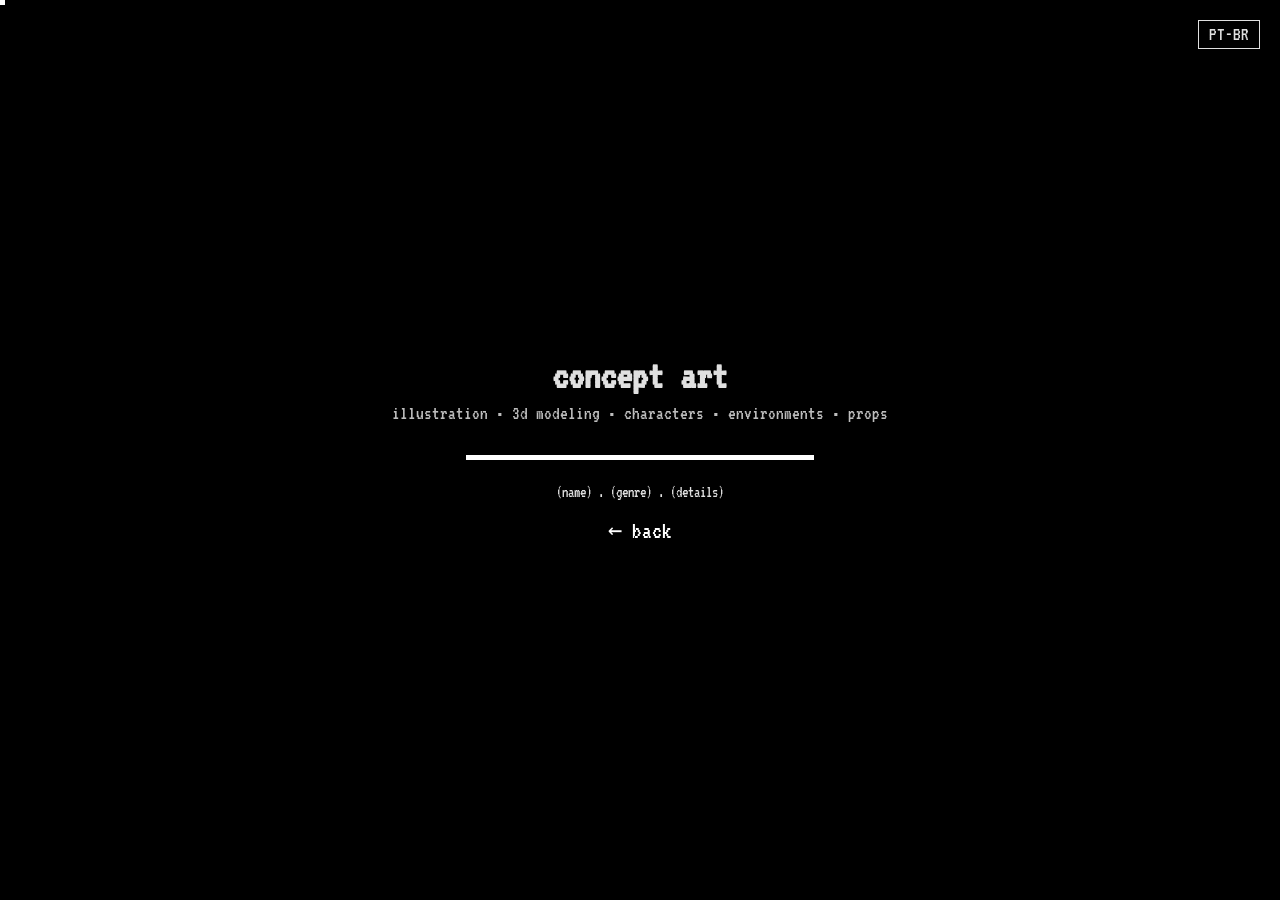
==== concept-art.html @ d22a97db "Correção viewport" ====
<!DOCTYPE html>
<html lang="en">
<head>
  <meta charset="UTF-8" />
  <meta name="viewport" content="width=device-width, initial-scale=1.0" />
  <title>concept art | varbie.games</title>
  <link rel="preconnect" href="https://fonts.googleapis.com">
  <link rel="preconnect" href="https://fonts.gstatic.com" crossorigin>
  <link href="https://fonts.googleapis.com/css2?family=VT323&display=swap" rel="stylesheet">
  <link rel="stylesheet" href="css/style.css">

</head>
<body>

  <button id="lang-toggle">EN</button>
  <script src="lang.js"></script>

  <main class="container">
    
  <h1 
      data-en="concept art"
      data-pt="arte conceitual">concept art</h1>
    <p class="subtitle"
      data-en="illustration • 3d modeling • characters • environments • props"
      data-pt="ilustração • modelagem 3d • personagens • ambientes • props">
      illustration • 3d modeling • characters • environments • props
    </p>

    <hr class="divider">

  <section id="projects">
  <ul class="terminal-list"
      data-en="(name) . (genre) . (details)"
      data-pt="(nome) . (gênero) . (detalhes)">
    (name) . (genre) . (details)</a><br>
  </ul>

  <br>

    <nav class="menu">
      <a href="index.html"
      data-en="← back"
      data-pt="← voltar">← back</a>
    </nav>
  </main>

<div class="cursor"></div>
<link rel="stylesheet" href="cursor.css">
<script src="cursor.js"></script>

</body>
</html>
---- css/style.css ----
* {
  margin: 0;
  padding: 0;
  box-sizing: border-box;
}

body {
  background-color: #000;
  color: #e0e0e0;
  font-family: 'VT323', monospace;
  height: 100vh;
  display: flex;
  align-items: center;
  justify-content: center;
}

.container {
  text-align: center;
}

h1 {
  font-size: 2.5rem;
  margin-bottom: 0.5rem;
}

.subtitle {
  font-size: 1.2rem;
  margin-bottom: 2rem;
  color: #bdbdbd;
}

a,
a:visited {
  color: #ffffff;
  text-decoration: none;
}

a:hover,
a:active {
  color: #ffffff;
  text-decoration: underline;
}

.menu {
  display: flex;
  flex-direction: column;
  gap: 1rem;
}

.menu a {
  font-size: 1.5rem;
}

.divider {
  border: none;
  height: 5px;
  background-color: #ffffff; 
  width: 70%;
  margin: 1.5rem auto;
}

.pdf-box {
  width: 80vw;
  max-width: 800px;
  height: 70vh;
  margin: 0 auto 1rem auto;
  border: 1px solid #444;
}

.pdf-box iframe {
  width: 100%;
  height: 100%;
  border: none;
}

.download-link {
  margin-bottom: 1.5rem;
  font-size: 1.2rem;
}

#lang-toggle {
  position: fixed;
  top: 20px;
  right: 20px;
  background: none;
  border: 1px solid #e0e0e0;
  color: #e0e0e0;
  font-family: 'VT323', monospace;
  font-size: 1.2rem;
  padding: 4px 10px;
  cursor: pointer;
}

#lang-toggle:hover {
  background-color: #e0e0e0;
  color: #000;
}
---- cursor.css ----
.cursor {
  position: fixed;
  top: 0;
  left: 0;
  width: 10px;
  height: 10px;
  background: #ffffff;
  pointer-events: none;
  transform: translate(-50%, -50%);
  z-index: 10000;
  border: 1px solid #ffffff;
}

.particle {
  position: fixed;
  width: 3px;
  height: 3px;
  background: #ffffff;
  pointer-events: none;
  z-index: 9999;
  opacity: 1;
  transform: translate(-50%, -50%);
  border-radius: 2px;
}

body,
a,
button,
input,
textarea {
  cursor: none !important;
}
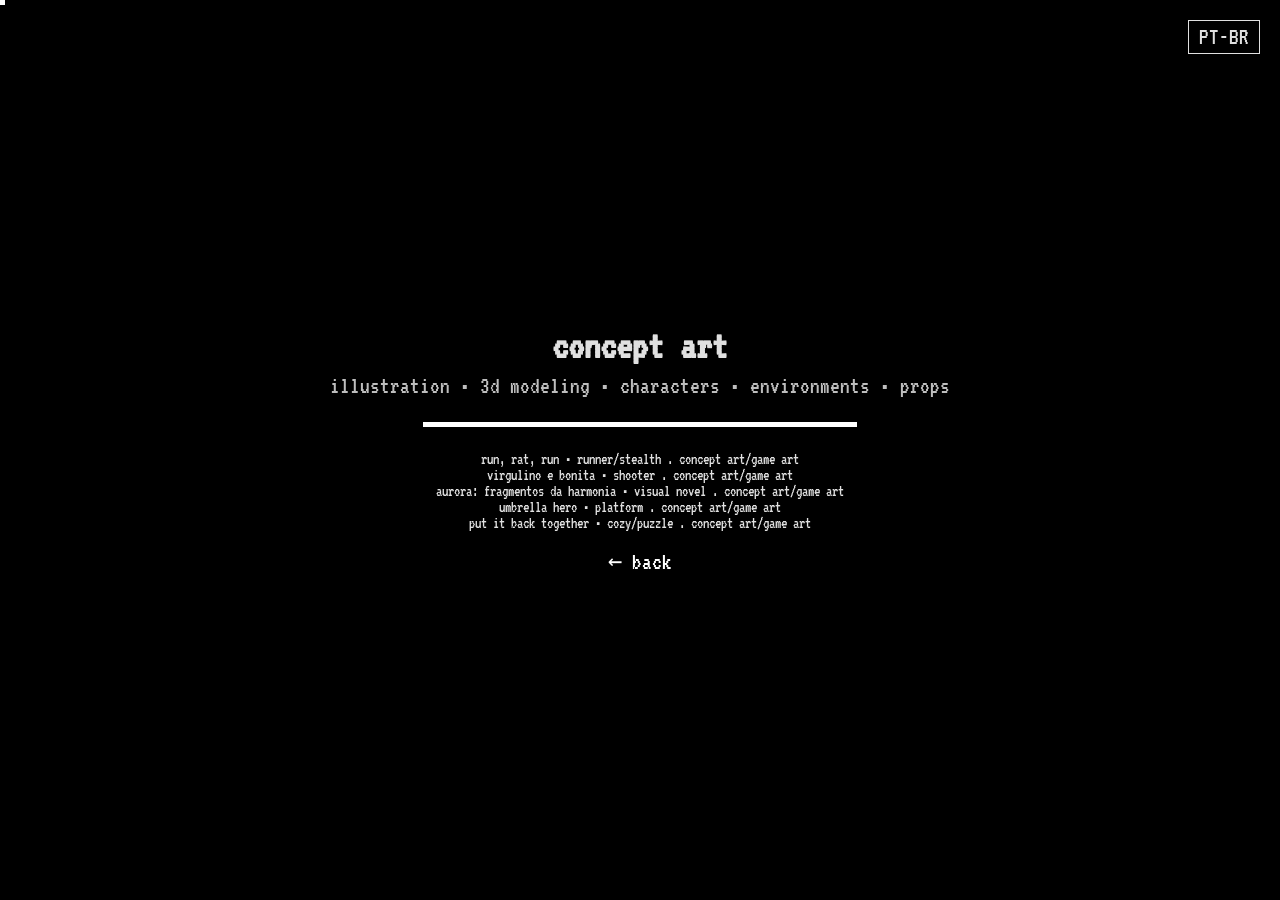
==== commit 62bc243d: "Att do site" ====
--- a/concept-art.html
+++ b/concept-art.html
@@ -8,6 +8,7 @@
   <link rel="preconnect" href="https://fonts.gstatic.com" crossorigin>
   <link href="https://fonts.googleapis.com/css2?family=VT323&display=swap" rel="stylesheet">
   <link rel="stylesheet" href="css/style.css">
+  <link rel="icon" href="assets/favicon.ico" type="image/x-icon">
 
 </head>
 <body>
@@ -30,11 +31,30 @@
 
   <section id="projects">
   <ul class="terminal-list"
-      data-en="(name) . (genre) . (details)"
-      data-pt="(nome) . (gênero) . (detalhes)">
-    (name) . (genre) . (details)</a><br>
+      data-en="run, rat, run • runner/stealth . concept art/game art"
+      data-pt="run, rat, run • runner/furtividade . arte conceitual/arte para jogos">
+    (text)</a><br>
   </ul>
-
+ <ul class="terminal-list"
+      data-en="virgulino e bonita • shooter . concept art/game art"
+      data-pt="virgulino e bonita • tiro . arte conceitual/arte para jogos">
+    (text)</a><br>
+  </ul>
+   <ul class="terminal-list"
+      data-en="aurora: fragmentos da harmonia • visual novel . concept art/game art"
+      data-pt="aurora: fragmentos da harmonia • narrativa interativa . arte conceitual/arte para jogos">
+    (text)</a><br>
+  </ul>
+    <ul class="terminal-list"
+      data-en="umbrella hero • platform . concept art/game art"
+      data-pt="umbrella hero • plataforma . arte conceitual/arte para jogos">
+    (text)</a><br>
+  </ul>
+      <ul class="terminal-list"
+      data-en="put it back together • cozy/puzzle . concept art/game art"
+      data-pt="put it back together • aconchegante/quebra-cabeça . arte conceitual/arte para jogos">
+    (text)</a><br>
+  </ul>
   <br>
 
     <nav class="menu">
--- a/css/style.css
+++ b/css/style.css
@@ -24,8 +24,8 @@
 }
 
 .subtitle {
-  font-size: 1.2rem;
-  margin-bottom: 2rem;
+  font-size: 1.5rem;
+  margin-bottom: 1rem;
   color: #bdbdbd;
 }
 
@@ -75,7 +75,7 @@
 
 .download-link {
   margin-bottom: 1.5rem;
-  font-size: 1.2rem;
+  font-size: 1.5rem;
 }
 
 #lang-toggle {
@@ -86,7 +86,7 @@
   border: 1px solid #e0e0e0;
   color: #e0e0e0;
   font-family: 'VT323', monospace;
-  font-size: 1.2rem;
+  font-size: 1.5rem;
   padding: 4px 10px;
   cursor: pointer;
 }
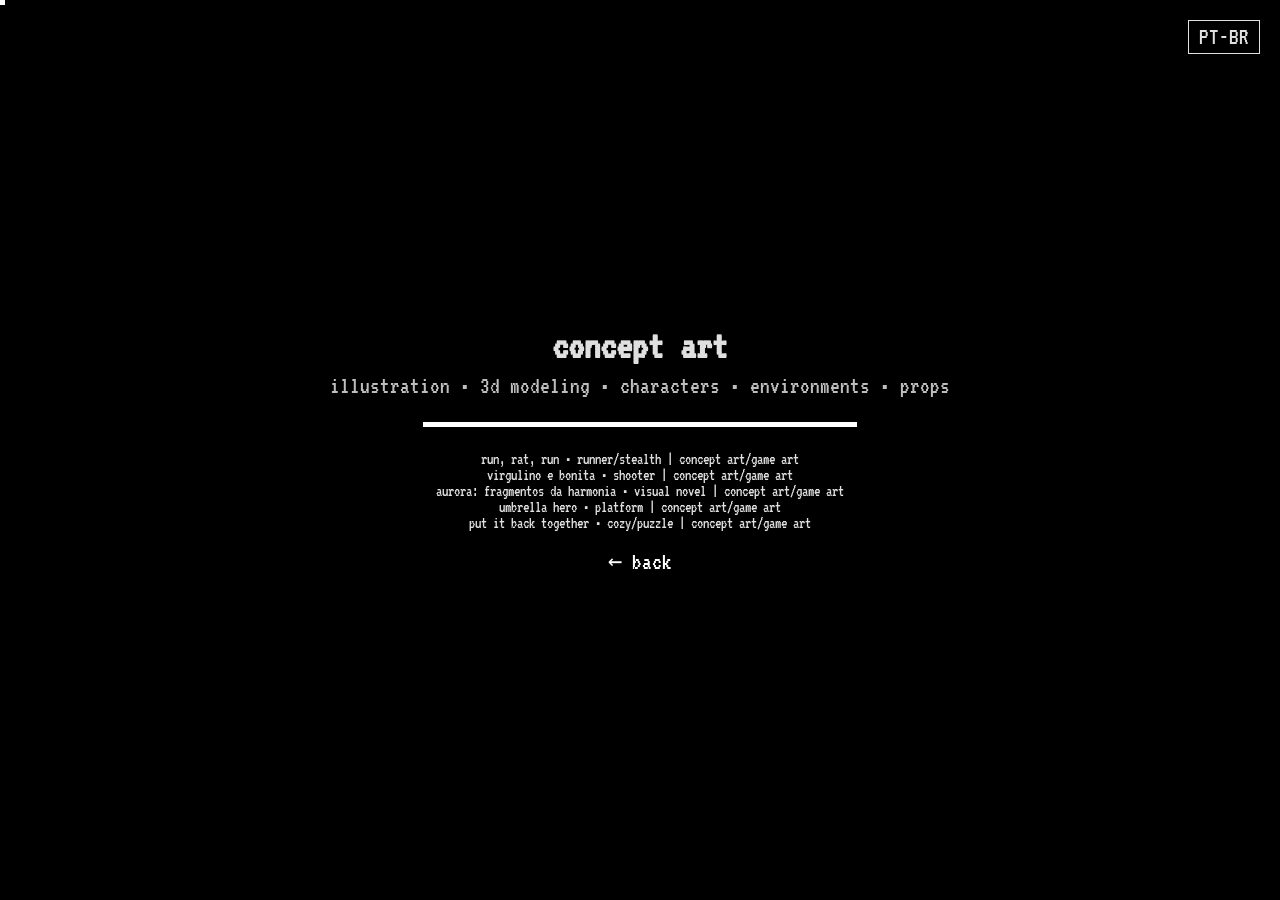
==== commit cfd33ffa: "Atualização de currículo" ====
--- a/concept-art.html
+++ b/concept-art.html
@@ -31,28 +31,28 @@
 
   <section id="projects">
   <ul class="terminal-list"
-      data-en="run, rat, run • runner/stealth . concept art/game art"
-      data-pt="run, rat, run • runner/furtividade . arte conceitual/arte para jogos">
+      data-en="run, rat, run • runner/stealth | concept art/game art"
+      data-pt="run, rat, run • runner/furtividade | arte conceitual/arte para jogos">
     (text)</a><br>
   </ul>
  <ul class="terminal-list"
-      data-en="virgulino e bonita • shooter . concept art/game art"
-      data-pt="virgulino e bonita • tiro . arte conceitual/arte para jogos">
+      data-en="virgulino e bonita • shooter | concept art/game art"
+      data-pt="virgulino e bonita • tiro | arte conceitual/arte para jogos">
     (text)</a><br>
   </ul>
    <ul class="terminal-list"
-      data-en="aurora: fragmentos da harmonia • visual novel . concept art/game art"
-      data-pt="aurora: fragmentos da harmonia • narrativa interativa . arte conceitual/arte para jogos">
+      data-en="aurora: fragmentos da harmonia • visual novel | concept art/game art"
+      data-pt="aurora: fragmentos da harmonia • narrativa interativa | arte conceitual/arte para jogos">
     (text)</a><br>
   </ul>
     <ul class="terminal-list"
-      data-en="umbrella hero • platform . concept art/game art"
-      data-pt="umbrella hero • plataforma . arte conceitual/arte para jogos">
+      data-en="umbrella hero • platform | concept art/game art"
+      data-pt="umbrella hero • plataforma | arte conceitual/arte para jogos">
     (text)</a><br>
   </ul>
       <ul class="terminal-list"
-      data-en="put it back together • cozy/puzzle . concept art/game art"
-      data-pt="put it back together • aconchegante/quebra-cabeça . arte conceitual/arte para jogos">
+      data-en="put it back together • cozy/puzzle | concept art/game art"
+      data-pt="put it back together • aconchegante/quebra-cabeça | arte conceitual/arte para jogos">
     (text)</a><br>
   </ul>
   <br>
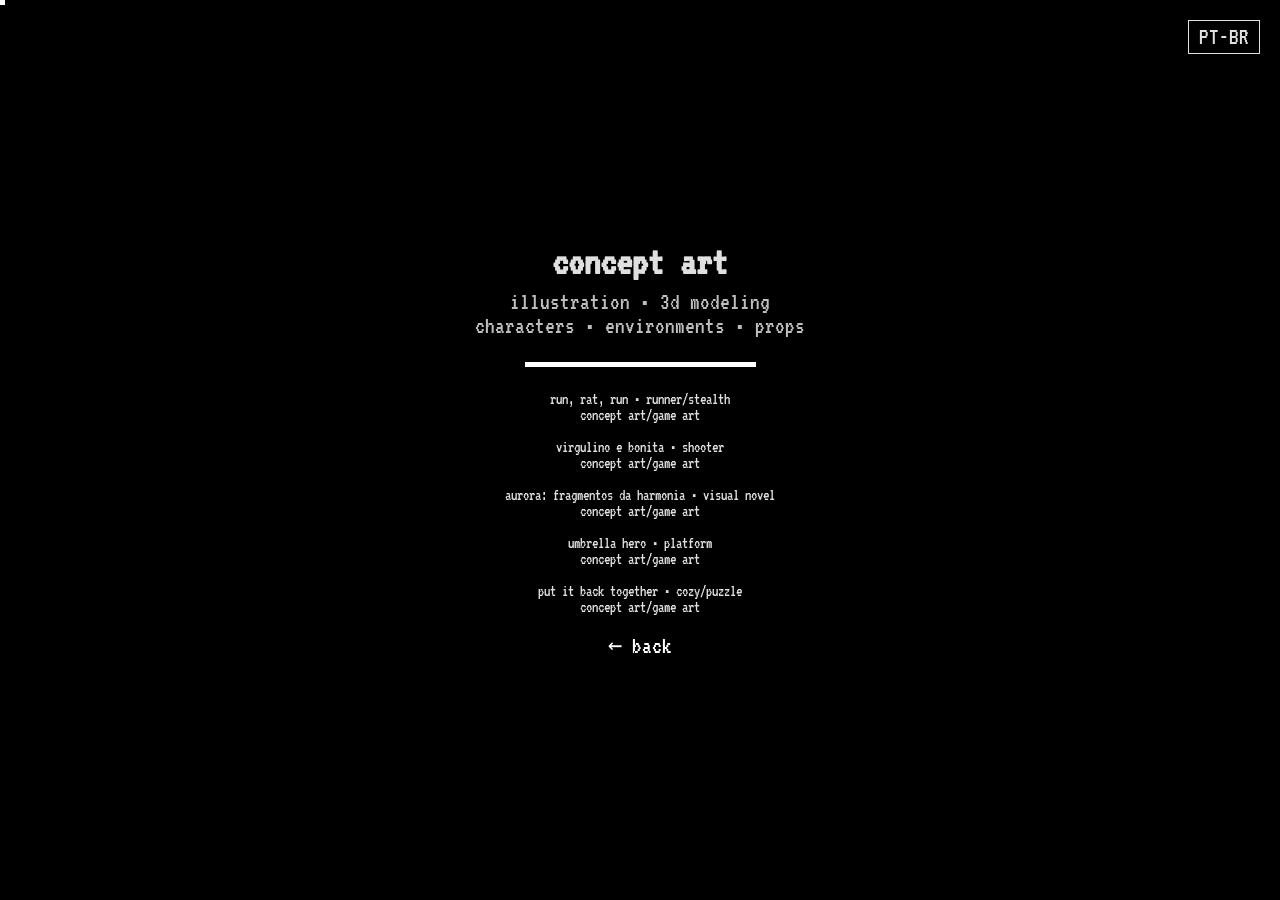
==== commit 2cccefff: "Ajustes para mobile" ====
--- a/concept-art.html
+++ b/concept-art.html
@@ -22,37 +22,37 @@
       data-en="concept art"
       data-pt="arte conceitual">concept art</h1>
     <p class="subtitle"
-      data-en="illustration • 3d modeling • characters • environments • props"
-      data-pt="ilustração • modelagem 3d • personagens • ambientes • props">
-      illustration • 3d modeling • characters • environments • props
+      data-en="illustration • 3d modeling<br>characters • environments • props"
+      data-pt="ilustração • modelagem 3d<br>personagens • ambientes • props">
+      (text)
     </p>
 
     <hr class="divider">
 
   <section id="projects">
   <ul class="terminal-list"
-      data-en="run, rat, run • runner/stealth | concept art/game art"
-      data-pt="run, rat, run • runner/furtividade | arte conceitual/arte para jogos">
-    (text)</a><br>
-  </ul>
+      data-en="run, rat, run • runner/stealth<br>concept art/game art"
+      data-pt="run, rat, run • runner/furtividade<br>arte conceitual/arte para jogos">
+    (text)</a>
+  </ul><br>
  <ul class="terminal-list"
-      data-en="virgulino e bonita • shooter | concept art/game art"
-      data-pt="virgulino e bonita • tiro | arte conceitual/arte para jogos">
-    (text)</a><br>
-  </ul>
+      data-en="virgulino e bonita • shooter<br>concept art/game art"
+      data-pt="virgulino e bonita • tiro<br>arte conceitual/arte para jogos">
+    (text)</a>
+  </ul><br>
    <ul class="terminal-list"
-      data-en="aurora: fragmentos da harmonia • visual novel | concept art/game art"
-      data-pt="aurora: fragmentos da harmonia • narrativa interativa | arte conceitual/arte para jogos">
-    (text)</a><br>
-  </ul>
+      data-en="aurora: fragmentos da harmonia • visual novel<br>concept art/game art"
+      data-pt="aurora: fragmentos da harmonia • narrativa interativa<br>arte conceitual/arte para jogos">
+    (text)</a>
+  </ul><br>
     <ul class="terminal-list"
-      data-en="umbrella hero • platform | concept art/game art"
-      data-pt="umbrella hero • plataforma | arte conceitual/arte para jogos">
-    (text)</a><br>
-  </ul>
+      data-en="umbrella hero • platform<br>concept art/game art"
+      data-pt="umbrella hero • plataforma<br>arte conceitual/arte para jogos">
+    (text)</a>
+  </ul><br>
       <ul class="terminal-list"
-      data-en="put it back together • cozy/puzzle | concept art/game art"
-      data-pt="put it back together • aconchegante/quebra-cabeça | arte conceitual/arte para jogos">
+      data-en="put it back together • cozy/puzzle<br>concept art/game art"
+      data-pt="put it back together • aconchegante/quebra-cabeça<br>arte conceitual/arte para jogos">
     (text)</a><br>
   </ul>
   <br>
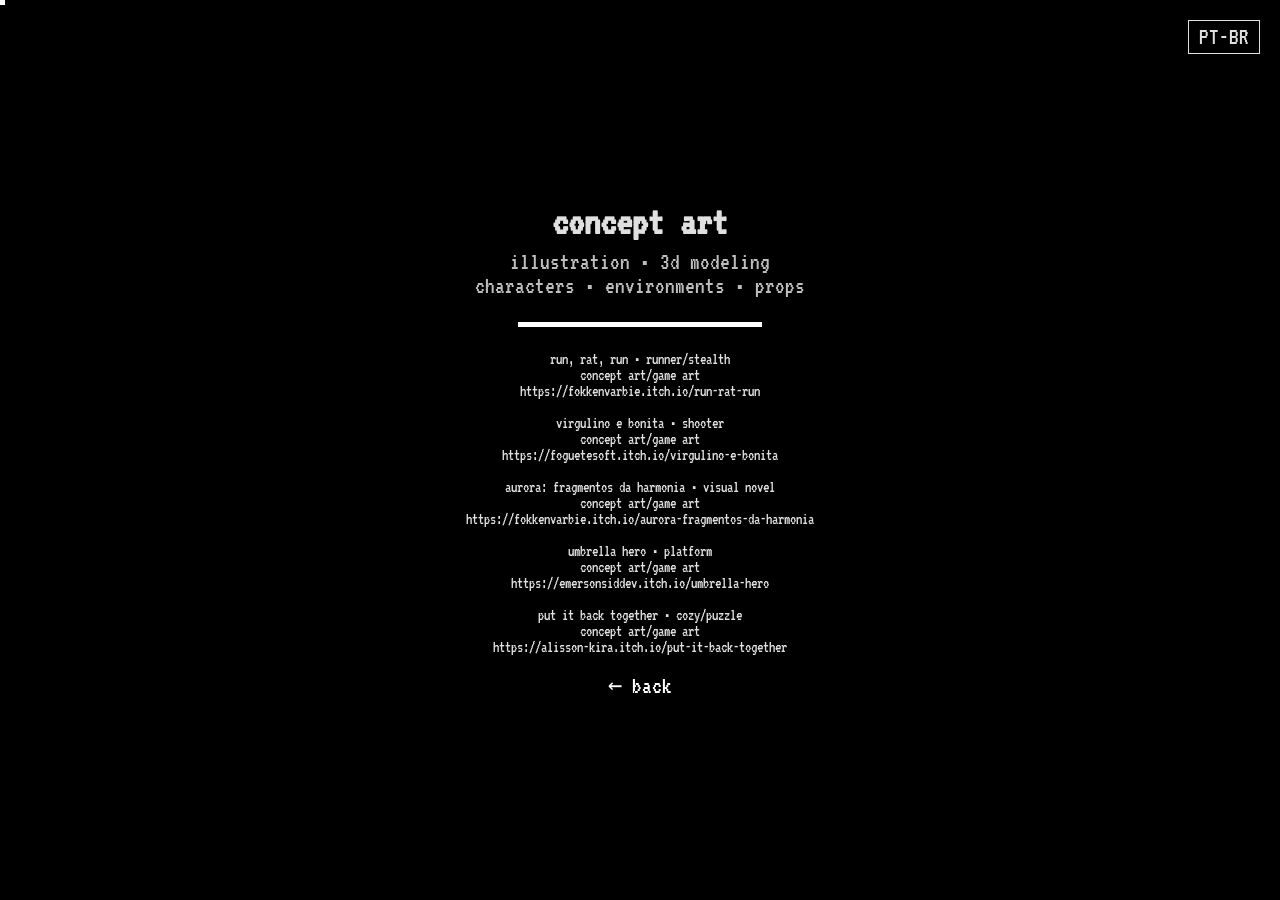
==== commit 9469e9c7: "Links adicionados" ====
--- a/concept-art.html
+++ b/concept-art.html
@@ -31,28 +31,28 @@
 
   <section id="projects">
   <ul class="terminal-list"
-      data-en="run, rat, run • runner/stealth<br>concept art/game art"
-      data-pt="run, rat, run • runner/furtividade<br>arte conceitual/arte para jogos">
+      data-en="run, rat, run • runner/stealth<br>concept art/game art<br>https://fokkenvarbie.itch.io/run-rat-run"
+      data-pt="run, rat, run • runner/furtividade<br>arte conceitual/arte para jogos<br>https://fokkenvarbie.itch.io/run-rat-run">
     (text)</a>
   </ul><br>
  <ul class="terminal-list"
-      data-en="virgulino e bonita • shooter<br>concept art/game art"
-      data-pt="virgulino e bonita • tiro<br>arte conceitual/arte para jogos">
+      data-en="virgulino e bonita • shooter<br>concept art/game art<br>https://foguetesoft.itch.io/virgulino-e-bonita"
+      data-pt="virgulino e bonita • tiro<br>arte conceitual/arte para jogos<br>https://foguetesoft.itch.io/virgulino-e-bonita">
     (text)</a>
   </ul><br>
    <ul class="terminal-list"
-      data-en="aurora: fragmentos da harmonia • visual novel<br>concept art/game art"
-      data-pt="aurora: fragmentos da harmonia • narrativa interativa<br>arte conceitual/arte para jogos">
+      data-en="aurora: fragmentos da harmonia • visual novel<br>concept art/game art<br>https://fokkenvarbie.itch.io/aurora-fragmentos-da-harmonia"
+      data-pt="aurora: fragmentos da harmonia • narrativa interativa<br>arte conceitual/arte para jogos<br>https://fokkenvarbie.itch.io/aurora-fragmentos-da-harmonia">
     (text)</a>
   </ul><br>
     <ul class="terminal-list"
-      data-en="umbrella hero • platform<br>concept art/game art"
-      data-pt="umbrella hero • plataforma<br>arte conceitual/arte para jogos">
+      data-en="umbrella hero • platform<br>concept art/game art<br>https://emersonsiddev.itch.io/umbrella-hero"
+      data-pt="umbrella hero • plataforma<br>arte conceitual/arte para jogos<br>https://emersonsiddev.itch.io/umbrella-hero">
     (text)</a>
   </ul><br>
       <ul class="terminal-list"
-      data-en="put it back together • cozy/puzzle<br>concept art/game art"
-      data-pt="put it back together • aconchegante/quebra-cabeça<br>arte conceitual/arte para jogos">
+      data-en="put it back together • cozy/puzzle<br>concept art/game art<br>https://alisson-kira.itch.io/put-it-back-together"
+      data-pt="put it back together • aconchegante/quebra-cabeça<br>arte conceitual/arte para jogos<br>https://alisson-kira.itch.io/put-it-back-together">
     (text)</a><br>
   </ul>
   <br>
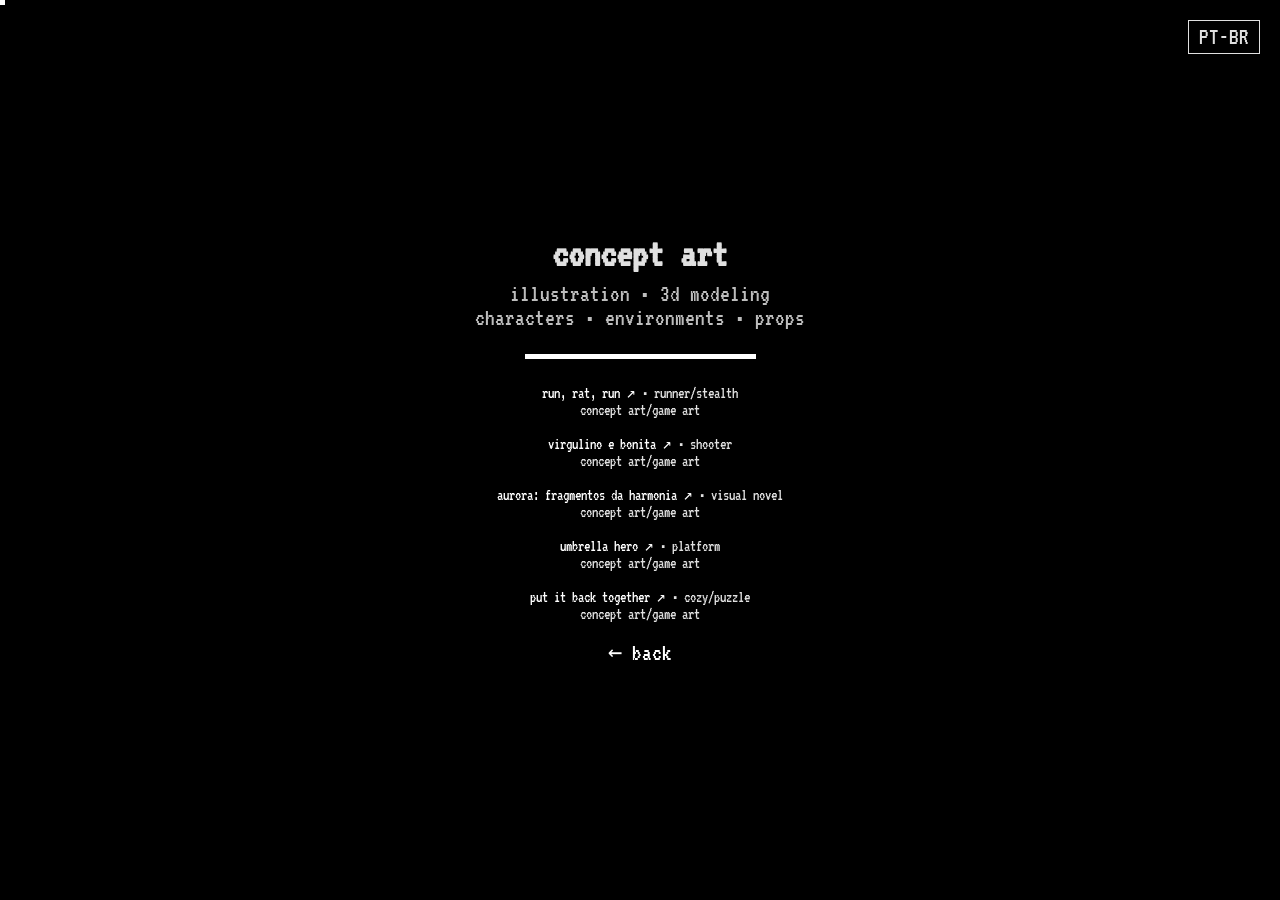
==== commit 88707330: "Links atualizados" ====
--- a/concept-art.html
+++ b/concept-art.html
@@ -31,28 +31,28 @@
 
   <section id="projects">
   <ul class="terminal-list"
-      data-en="run, rat, run • runner/stealth<br>concept art/game art<br>https://fokkenvarbie.itch.io/run-rat-run"
-      data-pt="run, rat, run • runner/furtividade<br>arte conceitual/arte para jogos<br>https://fokkenvarbie.itch.io/run-rat-run">
+      data-en="<a href='https://fokkenvarbie.itch.io/run-rat-run'>run, rat, run ↗</a> • runner/stealth<br>concept art/game art<br>"
+      data-pt="<a href='https://fokkenvarbie.itch.io/run-rat-run'>run, rat, run ↗</a> • runner/furtividade<br>arte conceitual/arte para jogos<br>">
     (text)</a>
   </ul><br>
  <ul class="terminal-list"
-      data-en="virgulino e bonita • shooter<br>concept art/game art<br>https://foguetesoft.itch.io/virgulino-e-bonita"
-      data-pt="virgulino e bonita • tiro<br>arte conceitual/arte para jogos<br>https://foguetesoft.itch.io/virgulino-e-bonita">
+      data-en="<a href='https://foguetesoft.itch.io/virgulino-e-bonita'>virgulino e bonita ↗</a> • shooter<br>concept art/game art<br>"
+      data-pt="<a href='https://foguetesoft.itch.io/virgulino-e-bonita'>virgulino e bonita ↗</a> • tiro<br>arte conceitual/arte para jogos<br>">
     (text)</a>
   </ul><br>
    <ul class="terminal-list"
-      data-en="aurora: fragmentos da harmonia • visual novel<br>concept art/game art<br>https://fokkenvarbie.itch.io/aurora-fragmentos-da-harmonia"
-      data-pt="aurora: fragmentos da harmonia • narrativa interativa<br>arte conceitual/arte para jogos<br>https://fokkenvarbie.itch.io/aurora-fragmentos-da-harmonia">
+      data-en="<a href='https://fokkenvarbie.itch.io/aurora-fragmentos-da-harmonia'>aurora: fragmentos da harmonia ↗</a> • visual novel<br>concept art/game art<br>"
+      data-pt="<a href='https://fokkenvarbie.itch.io/aurora-fragmentos-da-harmonia'>aurora: fragmentos da harmonia ↗</a> • narrativa interativa<br>arte conceitual/arte para jogos<br>">
     (text)</a>
   </ul><br>
     <ul class="terminal-list"
-      data-en="umbrella hero • platform<br>concept art/game art<br>https://emersonsiddev.itch.io/umbrella-hero"
-      data-pt="umbrella hero • plataforma<br>arte conceitual/arte para jogos<br>https://emersonsiddev.itch.io/umbrella-hero">
+      data-en="<a href='https://emersonsiddev.itch.io/umbrella-hero'>umbrella hero ↗</a> • platform<br>concept art/game art<br>"
+      data-pt="<a href='https://emersonsiddev.itch.io/umbrella-hero'>umbrella hero ↗</a> • plataforma<br>arte conceitual/arte para jogos<br>">
     (text)</a>
   </ul><br>
       <ul class="terminal-list"
-      data-en="put it back together • cozy/puzzle<br>concept art/game art<br>https://alisson-kira.itch.io/put-it-back-together"
-      data-pt="put it back together • aconchegante/quebra-cabeça<br>arte conceitual/arte para jogos<br>https://alisson-kira.itch.io/put-it-back-together">
+      data-en="<a href='https://alisson-kira.itch.io/put-it-back-together'>put it back together ↗</a> • cozy/puzzle<br>concept art/game art<br>"
+      data-pt="<a href='https://alisson-kira.itch.io/put-it-back-together'>put it back together ↗</a> • aconchegante/quebra-cabeça<br>arte conceitual/arte para jogos<br>">
     (text)</a><br>
   </ul>
   <br>
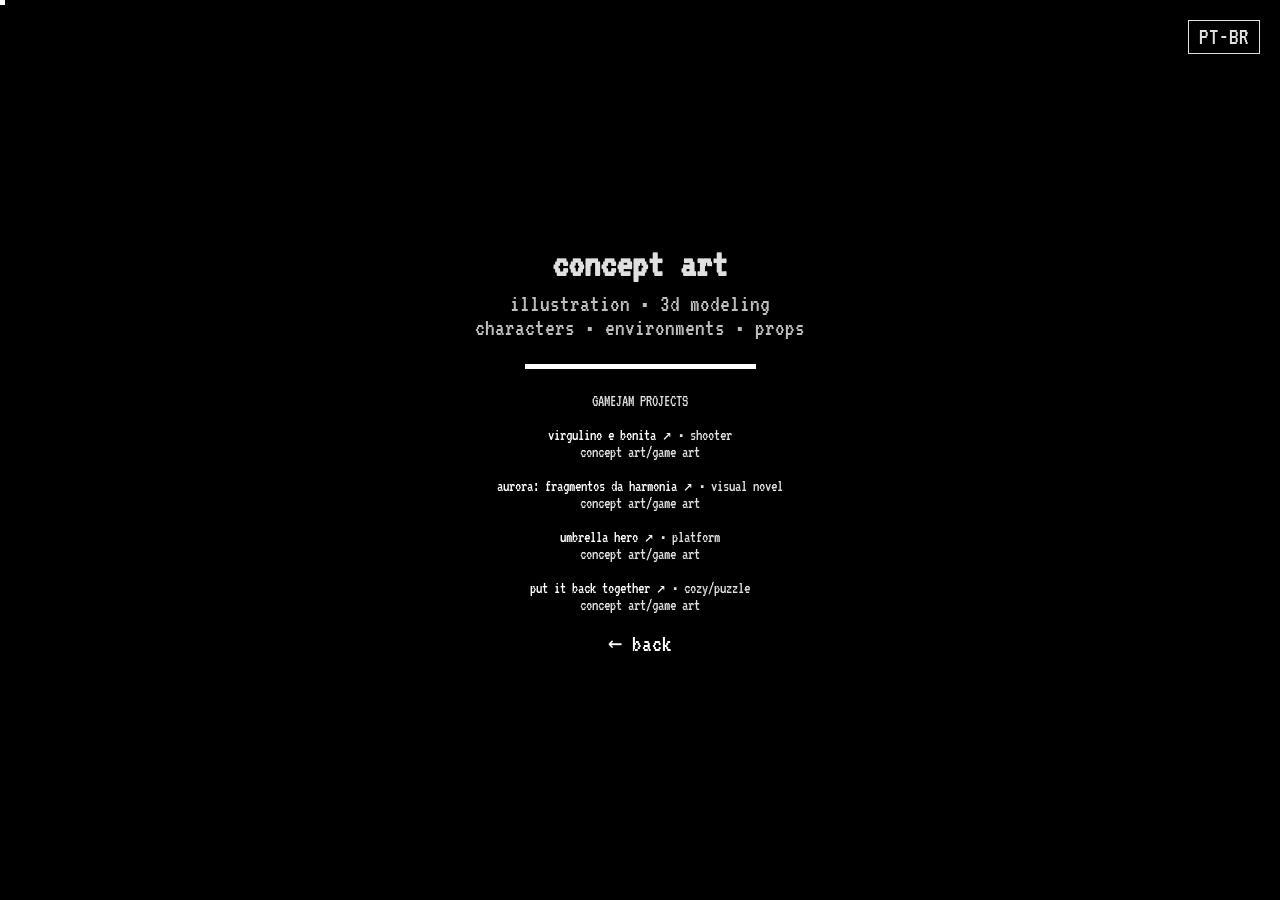
==== commit 30438397: "Atualizações das descrições" ====
--- a/concept-art.html
+++ b/concept-art.html
@@ -31,6 +31,9 @@
 
   <section id="projects">
   <ul class="terminal-list"
+      data-en="GAMEJAM PROJECTS"
+      data-pt="PROJETOS DE GAMEJAM"
+<br>
       data-en="<a href='https://fokkenvarbie.itch.io/run-rat-run'>run, rat, run ↗</a> • runner/stealth<br>concept art/game art<br>"
       data-pt="<a href='https://fokkenvarbie.itch.io/run-rat-run'>run, rat, run ↗</a> • runner/furtividade<br>arte conceitual/arte para jogos<br>">
     (text)</a>
